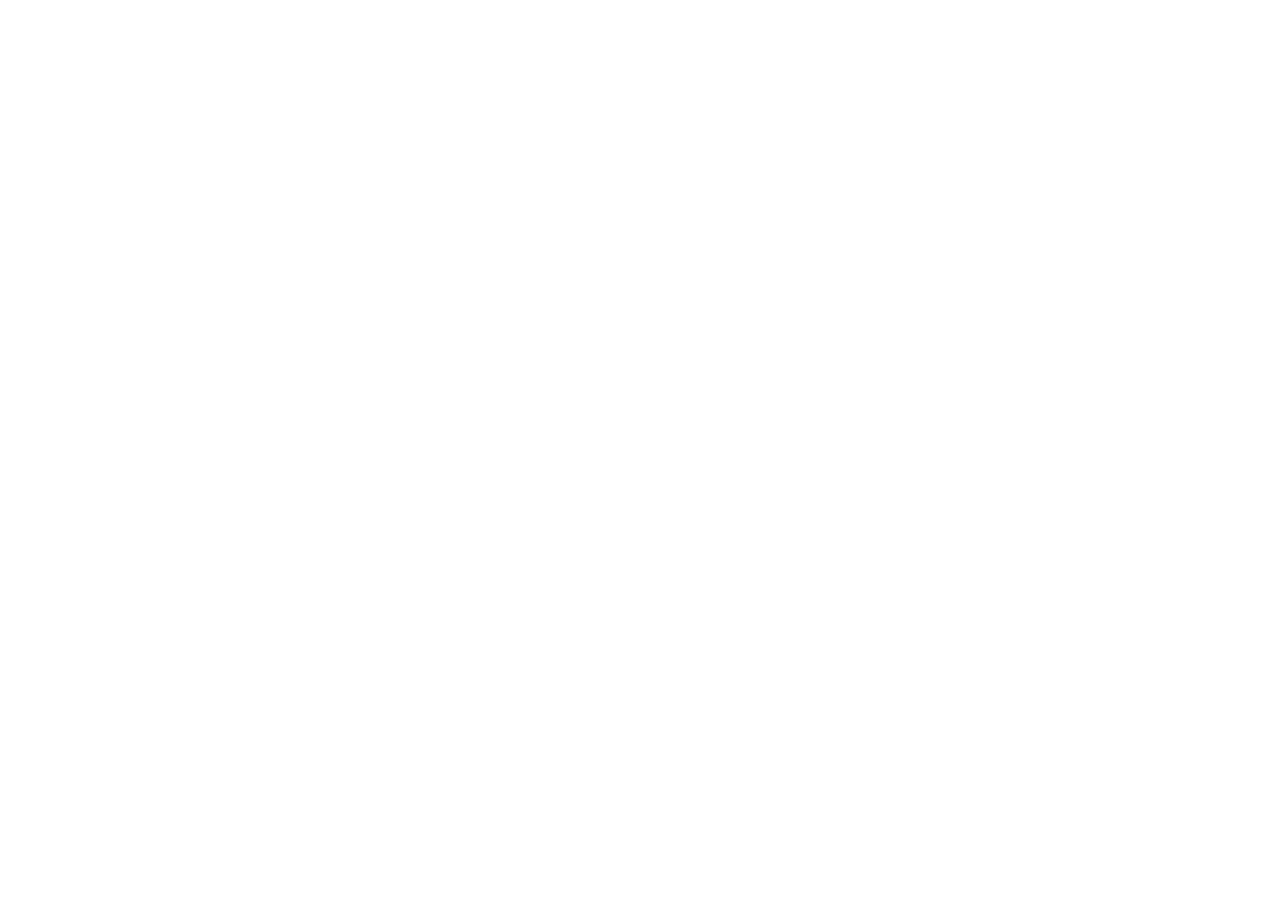
==== index1.html @ 48c5dfd3 "[+] Estructutra principal" ====
<!DOCTYPE html>
<html lang="es">
<head>
    <meta charset="UTF-8">
    <meta name="viewport" content="width=device-width, initial-scale=1.0">
    <title>CINTLAMI</title>
    <link rel="stylesheet" href="./css/normalize.css">
    <link rel="stylesheet" href="./css/styles.css">
</head>
    <body> 
        <header class="header">
        
        </header>
        <main class="main">
            
               
        </main>
        <footer class="footer">
        
        </footer>
        <script src="./js/scripts.js"></script>
    </body>
</html>
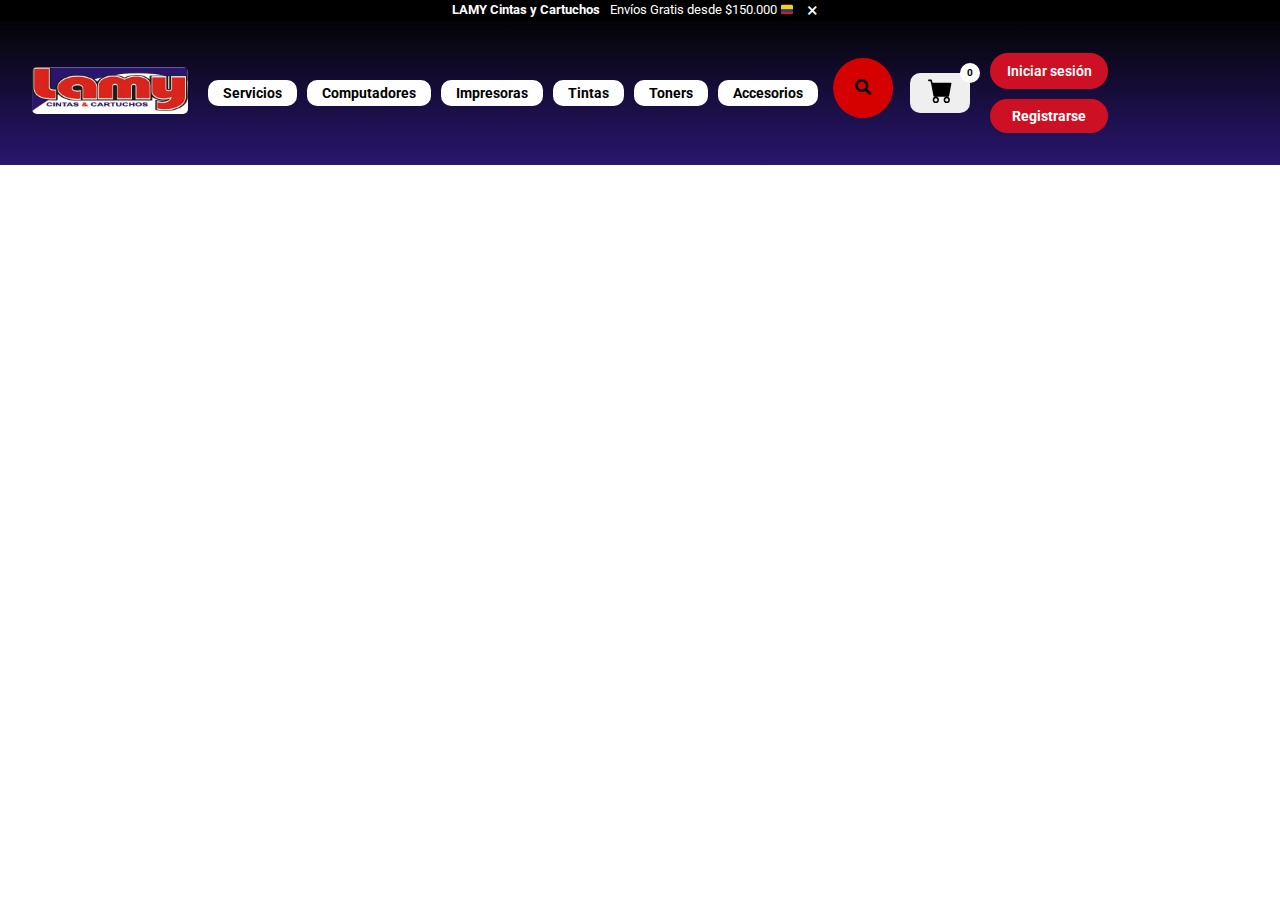
==== commit 87d10e96: "[+] Se creo el header" ====
--- a/index1.html
+++ b/index1.html
@@ -4,12 +4,100 @@
     <meta charset="UTF-8">
     <meta name="viewport" content="width=device-width, initial-scale=1.0">
     <title>CINTLAMI</title>
+    <link rel="preconnect" href="https://fonts.googleapis.com">
+    <link rel="preconnect" href="https://fonts.gstatic.com" crossorigin>
+    <link href="https://fonts.googleapis.com/css2?family=Epilogue:ital,wght@0,100..900;1,100..900&family=Roboto:ital,wght@0,100;0,300;0,400;0,500;0,700;0,900;1,100;1,300;1,400;1,500;1,700;1,900&display=swap" rel="stylesheet">
+    <link rel="preconnect" href="https://fonts.googleapis.com">
+    <link rel="preconnect" href="https://fonts.gstatic.com" crossorigin>
+    <link href="https://fonts.googleapis.com/css2?family=Epilogue:ital,wght@0,100..900;1,100..900&family=Oswald:wght@200..700&family=Roboto:ital,wght@0,100;0,300;0,400;0,500;0,700;0,900;1,100;1,300;1,400;1,500;1,700;1,900&display=swap" rel="stylesheet">
+    <link rel="stylesheet" href="https://use.fontawesome.com/releases/v5.6.3/css/all.css">
+    <!-- NormalizeCCS -->
     <link rel="stylesheet" href="./css/normalize.css">
     <link rel="stylesheet" href="./css/styles.css">
 </head>
     <body> 
+        <div id="loading-screen">
+            <div class="spinner"></div>
+        </div>
+        <input type="checkbox" id="close-notice-checkbox" class="close-checkbox">
+        <div class="ts-store-notice">
+            <div class="container-notice">
+                <h1>LAMY Cintas y Cartuchos</h1>
+                <p>Envíos Gratis desde $150.000 <img draggable="false" role="img" class="emoji" alt="🇨🇴" src="./images/images/bandera.svg">&nbsp;</p>
+                <label for="close-notice-checkbox" class="close-label">&times;</label>
+            </div>
+        </div>
         <header class="header">
-        
+            <div class="container logo-navbar">
+                <div>
+                    <a href="index.html"><img class="logo" src="./images/images/logo.png" alt="imagen-logo" /></a>
+                </div>
+                <nav class="nav" id="nav">
+                    <ul class="main-menu" >
+                        <li class="menu-item" >
+                            <strong><a class="header-item" href="#" >Servicios</a></strong>
+                        </li>
+                        <li class="menu-item">
+                            <strong><a class="header-item" href="#" >Computadores</a></strong>
+                        </li>
+                        <li class="menu-item">
+                            <strong><a class="header-item" href="#" >Impresoras</a></strong>
+                        </li>
+                        <li class="menu-item">
+                            <strong><a class="header-item" href="#" >Tintas</a></strong>
+                        </li>
+                        <li class="menu-item">
+                            <strong><a class="header-item" href="#" >Toners</a></strong>
+                        </li>
+                        <li class="menu-item">
+                            <strong><a class="header-item" href="#" >Accesorios</a></strong>
+                        </li>
+                    </ul>
+                    <div class="container-search">
+                        <input class="search" type="text" id="search-input" placeholder="Buscar productos">
+                        <div class="btn-search" id="search-button">
+                            <i class="fa fa-search"></i>
+                        </div>
+                    </div>
+                    
+                    <div class="btn-cart">
+                        <button type="button" class="btn btn-success" title="Ver su cesta de la compra">
+                            <a class="cart-icon" href="#">
+                            <svg xmlns="http://www.w3.org/2000/svg" width="25" height="25" class="bi bi-cart-fill" viewBox="0 0 16 16">
+                                <path d="M0 1.5A.5.5 0 0 1 .5 1H2a.5.5 0 0 1 .485.379L2.89 3H14.5a.5.5 0 0 1 .491.592l-1.5 8A.5.5 0 0 1 13 12H4a.5.5 0 0 1-.491-.408L2.01 3.607 1.61 2H.5a.5.5 0 0 1-.5-.5M5 12a2 2 0 1 0 0 4 2 2 0 0 0 0-4m7 0a2 2 0 1 0 0 4 2 2 0 0 0 0-4m-7 1a1 1 0 1 1 0 2 1 1 0 0 1 0-2m7 0a1 1 0 1 1 0 2 1 1 0 0 1 0-2"/>
+                            </svg>
+                            </a>
+                            <p class="cart-number">0</p>
+                        </button>   
+                    </div>
+                    <div class="login">
+                        <label for="login-toggle" class="btn-login">Iniciar sesión</label>
+                        <input type="checkbox" id="login-toggle" class="login-toggle">
+                        <strong><a class="btn-register" href="#">Registrarse</a></strong>
+                        <div class="container-log">
+                            <div class="log-content">
+                                <label for="login-toggle" class="btn-close">X</label>
+                                <form id="login-form" action="#">
+                                    <label for="username"><strong>Correo electrónico:</strong></label>
+                                    <input class="text-log" type="text" id="username" name="username" >
+                                    <div id="username-warning" class="warning-message">Este campo es obligatorio</div>
+                                    <div id="email-format-warning" class="warning-message">Formato de correo electrónico no válido</div>
+                                    <label for="password"><strong>Contraseña:</strong></label>
+                                    <div class="password-wrapper">
+                                        <input class="text-log" type="password" id="password" name="password" >
+                                        <span class="toggle-password" onclick="togglePassword()">
+                                            <i class="fa fa-eye" id="eye-icon"></i>
+                                        </span>
+                                    </div>
+                                    <div id="password-warning" class="warning-message">Este campo es obligatorio</div>
+                                    <button class="btn-log" type="submit">Entrar</button>
+                                    <a class="log-forget" href="#">¿Olvidaste tu contraseña?</a>
+                                </form>
+                            </div>
+                        </div>
+                    </div>                 
+                </nav>
+            </div>
         </header>
         <main class="main">
             
--- a/css/styles.css
+++ b/css/styles.css
@@ -0,0 +1,414 @@
+:root {
+    /** Colors */
+    
+    /** Fonts*/
+    --overall-font-size: 62.5%;
+}
+* {
+    padding: 0;
+    margin: 0;
+    box-sizing: border-box;
+}
+body {
+    font-family: "roboto", "oswald";
+    font-size: 1.6rem; /* 16px */
+}
+html
+    {
+    font-size: var( --overall-font-size); /* 1rem = 10px */
+}
+p {
+    line-height: 1.4;
+    font-size: 1.4rem;
+}
+/**Load screen*/
+#loading-screen {
+    position: fixed;
+    top: 0;
+    left: 0;
+    width: 100%;
+    height: 100%;
+    background: #fff; 
+    display: flex;
+    align-items: center;
+    justify-content: center;
+    z-index: 9999; 
+}
+.spinner {
+    border: 8px solid #f3f3f3; 
+    border-top: 8px solid #29166F; 
+    border-radius: 50%;
+    width: 50px;
+    height: 50px;
+    animation: spin 3s linear infinite;
+}
+
+    /** Animación del spinner */
+@keyframes spin {
+    0% { transform: rotate(0deg); }
+    100% { transform: rotate(360deg); }
+}   
+
+/** Notice */
+.container-notice h1{
+    font-size: 1.25rem;
+}
+.ts-store-notice {
+    width: 100%;
+    background-color: black;
+    color: white;
+    border: black;
+    border-width: 0 0 1px 0;
+    border-style: solid;
+    line-height: 20px;
+    z-index: 1000;
+    display: flex;
+    justify-content: center; 
+    align-items: center; 
+    transition: transform 0.3s ease, opacity 0.3s ease;
+    text-align: center; /
+}
+
+.ts-store-notice .container-notice {
+    display: flex;
+    justify-content: center; 
+    align-items: center;
+    width: 100%;
+}
+
+.ts-store-notice p {
+    margin: 0;
+    font-size: 1.25rem;
+    padding-left: 1rem; 
+}
+.close-label {
+    cursor: pointer;
+    font-size: 2rem; 
+    line-height: 1;
+    padding: 0 10px;
+    color: white;
+    background: none;
+    border: none;
+    outline: none;
+}
+
+.close-checkbox {
+    display: none;
+}
+
+.close-checkbox:checked ~ .ts-store-notice {
+    display: none;
+}
+
+img.wp-smiley, img.emoji {
+    display: inline;
+    border: none;
+    box-shadow: none;
+    height: 1em;
+    width: 1em;
+    margin: 0 0.07em;
+    vertical-align: -0.1em;
+    background: none;
+    padding: 0;
+}
+
+/**header*/
+header {
+    padding: 3.2rem;
+    background: linear-gradient(#040406, #29166F);
+    margin: 0;
+    background-repeat: no-repeat;
+}
+.container {
+    width: 90%;
+    margin: 0 auto;
+}
+.container.logo-navbar {
+    display: flex;
+    align-items: center;
+    justify-content: space-between;
+    margin: 0;
+}
+nav.nav {
+    display: flex;
+    align-items: center;
+    width: 100%;
+    padding-left: 2rem;
+}
+img.logo {
+    width: 15.6rem;
+    border-radius: .5rem;
+}
+.main-menu {
+    list-style-type: none;
+    display: flex;
+    gap: 1rem;
+    font-size: 1.4rem;
+    margin: 0; 
+    padding: 0
+}
+.menu-item:hover{
+    background: #CD1023;
+    transition: 1s; 
+    
+}
+.header-item:hover{
+    color: white;
+    transition: 1s;
+}
+li.menu-item {
+    background: white;
+    border-radius: 1rem;
+    padding: .5rem;
+}
+.header-item {
+    text-decoration: none;
+    color: black;
+    padding: 1rem;
+}
+    /**Estilo barra de busqueda*/
+.container-search {
+	transform: translate(5%,0%);
+	padding: 1rem;
+    margin-left: 1rem;
+}
+.search {
+	outline: none;
+	box-sizing: border-box;
+	height: 5rem;
+	width: 0;
+	padding: 0 2rem;
+	color: #000;
+	border-radius: 5rem;
+	font-size: 1.4rem;
+	border: .1rem solid #D50000;
+	transition: all .7s ease;
+}
+::placeholder {
+    font-size: 2rem;
+	color: grey;
+}
+.btn-search {
+	position: absolute;
+	right: 0;
+	top: 0;
+	width: 6rem;
+	height: 6rem;
+	background: #D50000;
+	line-height: 6rem;
+	border-radius: 50%;
+	text-align: center;
+	cursor: pointer;
+	transition: .5s;
+}
+.btn i {
+	font-size: 2.5rem;
+	color: white;
+	line-height: 6rem;
+	transition: all .7s ease;
+}
+.container-search:hover input {
+	width: 25rem;
+}
+.container-search:hover i{
+	transform: rotate(-360deg);
+}
+.btn-success {
+    fill: currentColor;
+    width: 6rem; 
+    height: 4rem; 
+    display: flex;
+    align-items: center;
+    justify-content: center;
+    padding: 0;
+    border-radius: 1rem; 
+    position: relative; 
+    padding: 0; 
+    border: none; 
+}
+.btn-success img {
+    width: 2.4rem; 
+    height: 2.4rem; 
+}
+.btn:hover{
+	background: #CD1023;
+    transition: 1s;   
+}
+    /**Estilo carrito de compras*/
+.btn-cart {
+    margin-left: 2rem;
+    cursor: pointer;
+}
+.cart-icon {
+    color: black;
+}
+.bi-cart-fill {
+    fill: currentColor; 
+    transition: fill 1s ease; 
+}
+
+.btn:hover .bi-cart-fill {
+    fill: white; 
+}
+.cart-number    {
+    position: absolute;
+    top: -10px; 
+    right: -10px; 
+    background-color: white;
+    color: black; 
+    border-radius: 50%;
+    width: 2rem; 
+    height: 2rem;
+    display: flex;
+    align-items: center;
+    justify-content: center;
+    font-size: 1rem; 
+    font-weight: bold;
+    z-index: 10; 
+}
+    /** Estilos del botón de inicio de sesión */
+.login{
+    padding-left: 2rem;
+    display: flex;
+    flex-direction: column;
+    gap: .5rem;
+}
+.btn-login {
+    background: #CD1023;
+    border-radius: 21rem;
+    font-size: 1.4rem;
+    text-decoration: none;
+    color: white;
+    padding: 1rem; 
+    cursor: pointer;
+    transition: 1s;
+    font-weight: 600;
+    text-align: center; 
+
+}
+
+.btn-login:hover, 
+.btn-register:hover {
+    background: white;
+    color: black;
+}
+
+.btn-register {
+    display: inline-block;
+    background: #CD1023;
+    border-radius: 21rem;
+    font-size: 1.4rem;
+    text-decoration: none;
+    color: white;
+    padding: 1rem 2.2rem; 
+    margin-top: .5rem;
+    transition: 1s;
+    text-align: center; 
+    line-height: 1.4rem;
+}
+    /** Cuadro de incio sesion*/
+.login-toggle {
+    display: none;
+}
+
+.container-log {
+    display: none; 
+    position: fixed;
+    width: 40rem; 
+    z-index: 2000;
+
+}
+
+.log-content {
+    background: white;
+    border-radius: 1rem;
+    padding: 2rem;
+    position: relative;
+    width: 100%;
+    max-width: 30rem;   
+    margin: 1rem; 
+    border: .3rem solid #CD1023;
+}
+
+form {
+    display: flex;
+    flex-direction: column; 
+}
+
+.text-log {
+    margin-bottom: 1rem; 
+    padding: 0.5rem; 
+    border: .1rem solid #ccc; 
+    border-radius: .5rem; 
+}
+
+.btn-log {
+    background: red;
+    color: white;
+    padding: .5rem;
+    border-radius: 1rem;
+    border: none;
+    font-weight: 600;
+    margin-bottom: 1rem; 
+}
+.btn-log:hover{
+    background: #29166F;
+    transition: 1s;
+}
+.btn-close {
+    position: absolute;
+    top: 1rem;
+    right: 1rem;
+    background: #CD1023;
+    border: none;
+    color: white;
+    border-radius: 50%;
+    padding: 0.5rem;
+    cursor: pointer;
+    font-size: 1rem;
+    transition: 1s;
+    width: 2rem;
+    display: flex;
+    justify-content: center;
+}
+.btn-close:hover{
+    background: #29166F;
+}
+.login-toggle:checked ~ .container-log {
+    display: block;
+}
+.log-forget{
+    color: black; 
+    text-decoration: none; 
+    text-align: center;
+    display: block; 
+    font-weight: 600;
+}
+.password-wrapper {
+    position: relative;
+    display: flex;
+    align-items: center;
+}
+
+.text-log {
+    width: 100%;
+    padding-right: 2rem; 
+}
+
+.toggle-password {
+    position: absolute;
+    right: 0.5rem; 
+    top: 50%;
+    transform: translateY(-65%);
+    cursor: pointer;
+    color: #333; 
+}
+.warning-message {
+    color: white;
+    background-color: #29166F;
+    border-radius: 0.5rem;
+    padding: 0.5rem;
+    margin-bottom: 0.5rem;
+    display: none; 
+    text-align: center;
+}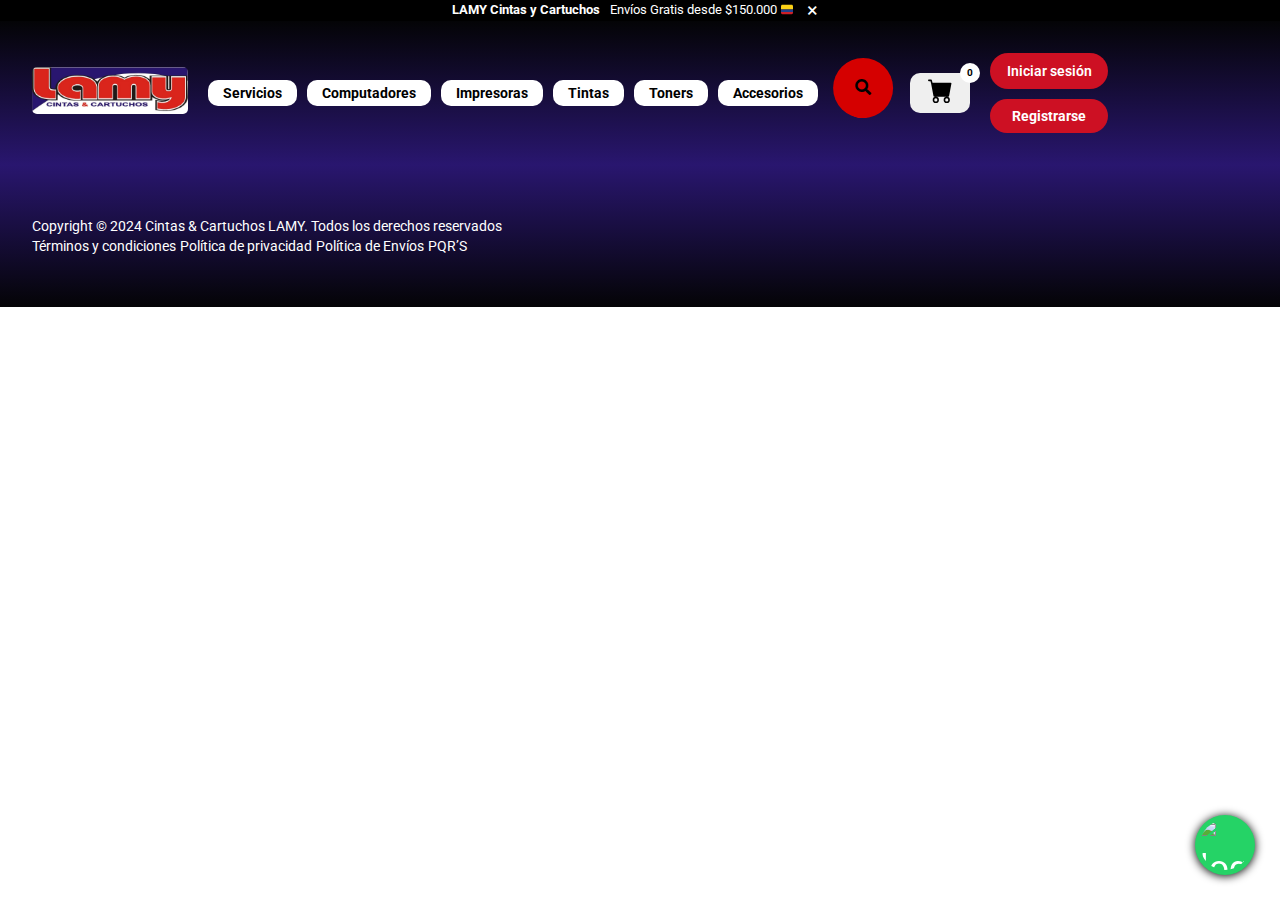
==== commit 7db711cc: "[+] Se creo el footer" ====
--- a/index1.html
+++ b/index1.html
@@ -104,7 +104,23 @@
                
         </main>
         <footer class="footer">
-        
+            <div class="container container-footer">
+                <div class="terms">
+                    <p>Copyright © 2024 Cintas & Cartuchos LAMY. Todos los derechos reservados </p>
+                </div>
+                <div>
+                    <a class="terms-link" href="#">Términos y condiciones</a>
+                    <a class="terms-link" href="#">Política de privacidad</a>
+                    <a class="terms-link" href="#">Política de Envíos</a>
+                    <a class="terms-link" href="#">PQR’S</a>
+                </div >
+                <div class="whatsapp">
+                <a href="https://api.whatsapp.com/send/?phone=573002564183&text=Hola+Lamy%2C+estoy+interesado+en+cotizar&type=phone_number&app_absent=0" class="btn-wsp" target="_blank">
+                    <img class="logo-whatsapp" src="./images/whatsapp.png" alt="logo-whatsapp">
+                    <p class="text-whats ">¿Necesitas algo? Escríbenos</p>                
+                </a>
+                </div>  
+            </div>
         </footer>
         <script src="./js/scripts.js"></script>
     </body>
--- a/css/styles.css
+++ b/css/styles.css
@@ -411,4 +411,77 @@
     margin-bottom: 0.5rem;
     display: none; 
     text-align: center;
+}
+/**main*/
+
+
+/**footer*/
+footer {
+    display: flex;
+    align-items: center;
+    justify-content: space-between;
+    padding: 3.2rem;
+    background: linear-gradient(#29166F, #040406);
+    height: 100%;
+    margin: 0;
+    background-repeat: no-repeat;
+}
+.container-footer {
+    margin: 2rem 0;
+}
+.terms,
+.terms-link{
+    color: white;
+    text-decoration: none;
+    font-size: 1.4rem;
+}
+.whatsapp {
+    position: relative;
+}
+.btn-wsp {
+    position: fixed;
+    width: 6rem;
+    height: 6rem;
+    line-height: 6.3rem;
+    bottom: 2.5rem;
+    right: 2.5rem;
+    background: #25D366;
+    color: #FFF;
+    border-radius: 5.0rem;
+    text-align: center;
+    font-size: 3.5rem;
+    box-shadow: 0 .1rem 1rem #000000;
+    z-index: 100;
+    transition: 1s;
+    text-decoration: none;
+    display: flex;
+    align-items: center;
+    justify-content: center;
+}
+.logo-whatsapp {
+    width: 5rem;
+    height: 5rem;
+    border-radius: 50%;
+}
+.btn-wsp:hover {
+    background: #000000;
+}
+.text-whats {
+    display: none;
+    position: absolute;
+    top: 50%;
+    right: 100%;    
+    background-color: #25d366;
+    color: #ffffff;
+    padding: .8rem 1.6rem;
+    border-radius: 1rem;
+    white-space: nowrap;
+    font-size: 1.5rem;
+    text-align: center;
+    z-index: 101; 
+    transform: translate(-1rem, -50%);
+    font-weight: 600;
+}
+.btn-wsp:hover .text-whats {
+    display: block;
 }